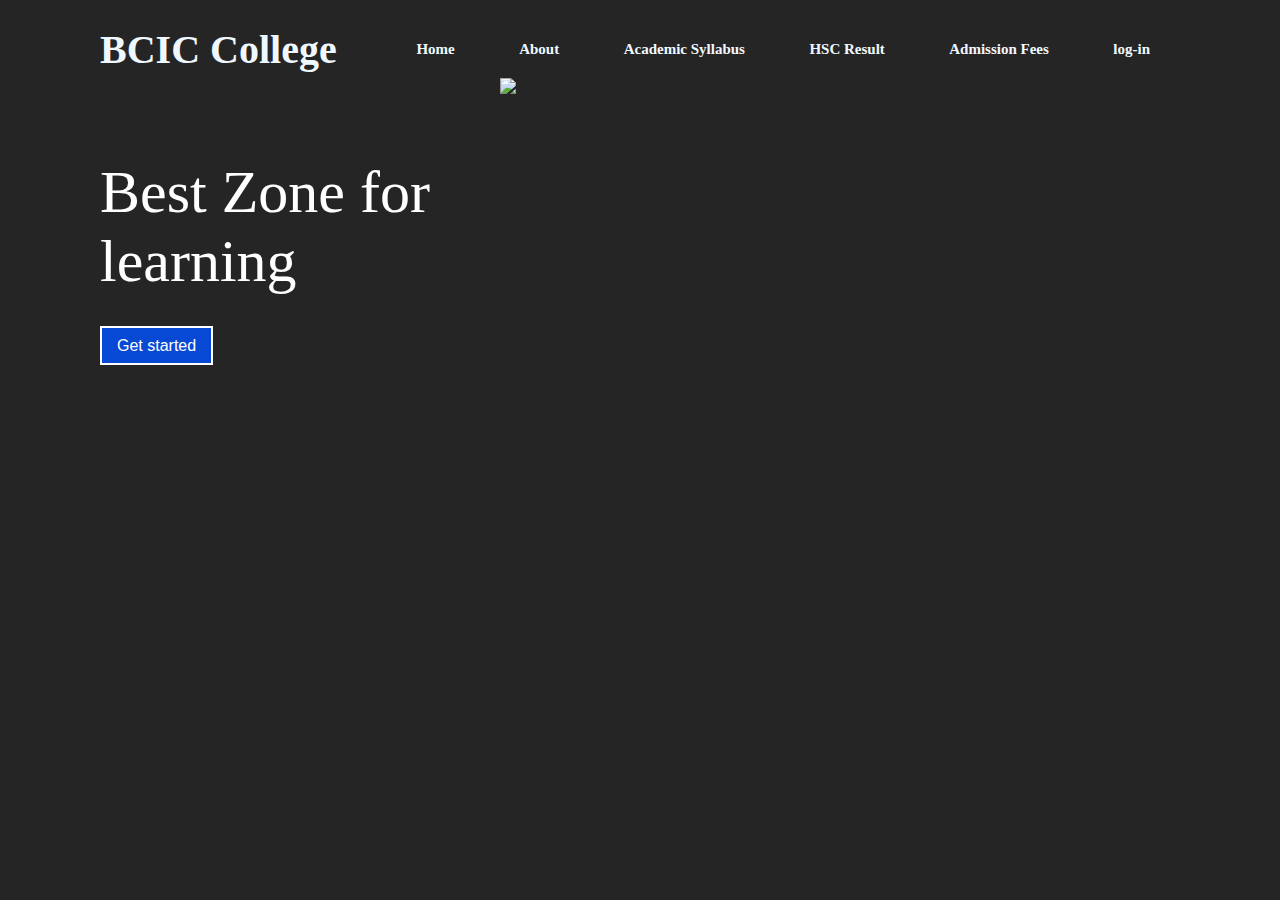
==== index.html @ 6890cbbf "Add files via upload" ====
<!DOCTYPE html>
<html>
<head>
    <meta charset='utf-8'>
    <meta http-equiv='X-UA-Compatible' content='IE=edge'>
    <title>content</title>
    <meta name='viewport' content='width=device-width, initial-scale=1'>
    <link rel='stylesheet' type='text/css' media='screen' href='style.css'>
    <script src='style.css'></script>
</head>
<body>
    <div class="section-1">
        <nav>
            <h1 style="font-size: 40px; color: aliceblue; font-family: 'Times New Roman', Times, serif;" class="logo" > BCIC College <span class="dot"></span></h1>            
            <ul>
                <li><a target="_blank"  href="https://bciccollege.edu.bd/"> Home </a></li>
                <li><a target="_blank"; href="https://bciccollege.edu.bd/details/about-us"> About </a></li>
                <li><a target="_blank"; href="https://bciccollege.edu.bd/download/syllabus"> Academic Syllabus </a></li>
                <li><a target="_blank"; href="https://bciccollege.edu.bd/download/class-hsc"> HSC Result </a></li>
                <li><a target="_blank"; href="https://bciccollege.edu.bd/download/fees"> Admission Fees </a></li>
                <li><a target="_blank"log-in" href="https://portal.cloudcampus24.com/UserAuth/Login?ReturnUrl=%2F"> log-in </a></li>
                
                </ul>
        </nav>
        <div class="container-1">
            <div class="contains-1">
                <p style="color: white; font-family: 'Times New Roman', Times, serif;"> Best Zone for<br> learning</p>
                <a style="font-size: medium;" target="_blank" class="btn-1" href="https://bciccollege.edu.bd/"> Get started </a>
            </div>
            <div class="contains-2">
                <img src="c:\Users\User\Desktop\2023-08-01.jpg" >
            </div>
    </div>
</body>
</html>
---- style.css ----
*{
    margin: 0;
    padding: 0;
    box-sizing: border-box;
    font-family: sans-serif;
    
}
.section-1{
    height: 100vh;
    width: 100%;
    background: rgba(0, 0, 0, 0.856);
    padding: 20px 100px;
    position: relative;
}

.section-1 nav{ 
    display: flex;
    justify-content: space-between;
    align-items: center;
}
.section-1 nav .logo{
    color: aliceblue;
}
.section-1 nav ul li{
    list-style: none;
    display: inline-table;
    padding: 20px 30px ;

}
.section-1 nav ul li a{
    font-family: 'Times New Roman', Times, serif;
    font-weight: bold;
    font-size: 15px;
    color: aliceblue;
    text-decoration: none;

}
.section-1 nav ul li a:hover{
    color: brown;
}


.section-1 nav ul li .btn-1{
    border: 2px solid white; 
    background-color: rgba(255, 0, 0, 0.678);
    padding: 9px 15px;
    color: white;
}
.section-1 .container-1{
    display: flex;
    justify-content: space-between;
}
.section-1 .container-1 .contains-1{
    margin-top: 80px;
    position: absolute;
}
.section-1 .container-1 .contains-1{
    font-size: 60px;
}
.section-1 .container-1 .contains-1 .btn-1{
    border: 2px solid white; 
    background-color: rgba(0, 81, 255, 0.808);
    padding: 9px 15px;
    color: white;
    text-decoration: none;
}
.section-1 .container-1 .contains-2 img{
    width: 700px;
    overflow: hidden;
    transform: translate(400px, 0px);
}
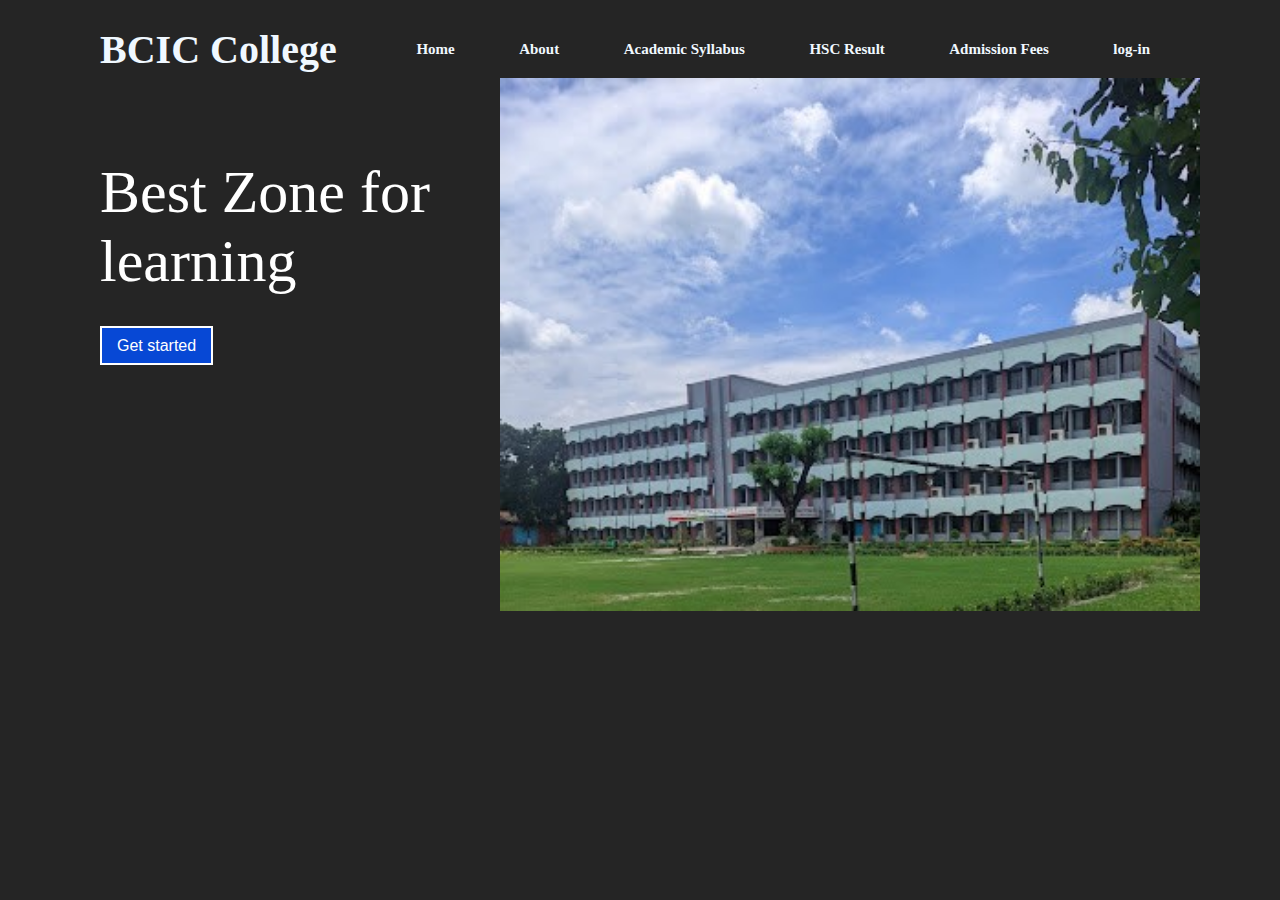
==== commit d8e9aa9a: "Update index.html" ====
--- a/index.html
+++ b/index.html
@@ -29,7 +29,7 @@
                 <a style="font-size: medium;" target="_blank" class="btn-1" href="https://bciccollege.edu.bd/"> Get started </a>
             </div>
             <div class="contains-2">
-                <img src="c:\Users\User\Desktop\2023-08-01.jpg" >
+                <img src="2023-08-01.jpg" >
             </div>
     </div>
 </body>
